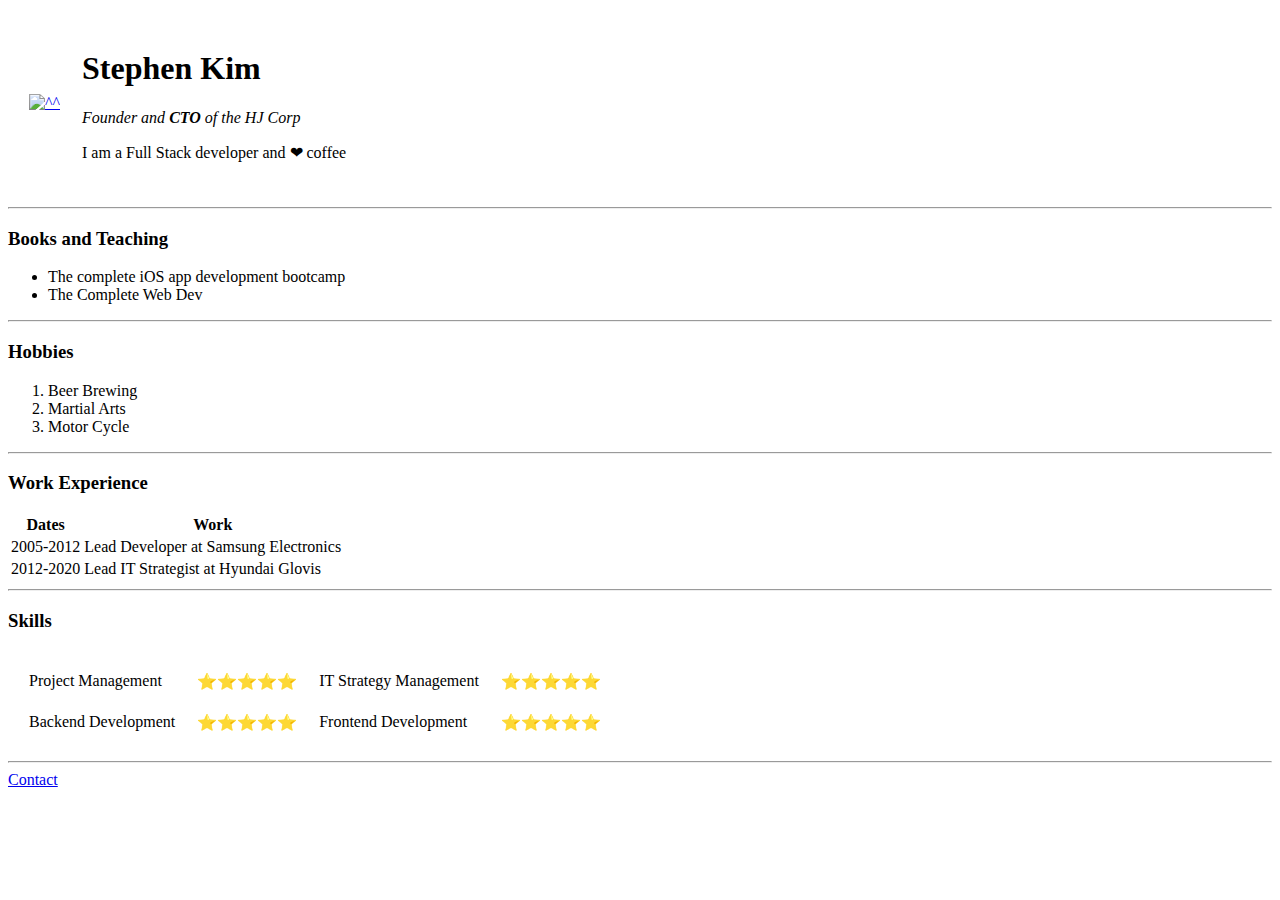
==== index.html @ 9a24129f "k" ====
<!DOCTYPE html>
<html lang="en">
<head>
    <meta charset="UTF-8">
    <title>☕ Stephen's Personal Site</title>
</head>
<body>
<table cellspacing="20">
    <tr>
        <td>
            <a href="https://www.google.com"> <img
                    src="https://www.google.com/logos/doodles/2021/seasonal-holidays-2021-6753651837109324.3-ladc.gif" alt="^^">
            </a>
        </td>
        <td>
            <h1>Stephen Kim</h1>
            <p style="font-style:italic;">Founder and <strong>CTO</strong> of the HJ Corp</p> <!-- em, i, strong, b is similar -->
            <p>I am a Full Stack developer and ❤ coffee</p>
        </td>
    </tr>
</table>
<hr>
<h3>Books and Teaching</h3>
<ul>
    <li> The complete iOS app development bootcamp</li>
    <li> The Complete Web Dev</li>
</ul>
<hr>
<h3>Hobbies</h3>
<ol>
    <li>Beer Brewing</li>
    <li>Martial Arts</li>
    <li>Motor Cycle</li>
</ol>
<hr>
<h3>Work Experience</h3>
<table>
    <thead>
    <tr>
        <th>Dates</th>
        <th>Work</th>
    </tr>
    </thead>
    <tbody>
    <tr>
        <td>2005-2012</td>
        <td>Lead Developer at Samsung Electronics</td>
    </tr>
    <tr>
        <td>2012-2020</td>
        <td>Lead IT Strategist at Hyundai Glovis</td>
    </tr>
    </tbody>
</table>
<hr>
<h3>Skills</h3>
<table cellspacing="20">
    <tr>
        <td>Project Management</td>
        <td>⭐⭐⭐⭐⭐</td>
        <td>IT Strategy Management</td>
        <td>⭐⭐⭐⭐⭐</td>
    </tr>
    <tr>
        <td>Backend Development</td>
        <td>⭐⭐⭐⭐⭐</td>
        <td>Frontend Development</td>
        <td>⭐⭐⭐⭐⭐</td>
    </tr>
</table>
<hr>
<a href="Contact.html">Contact</a>
</body>
</html>
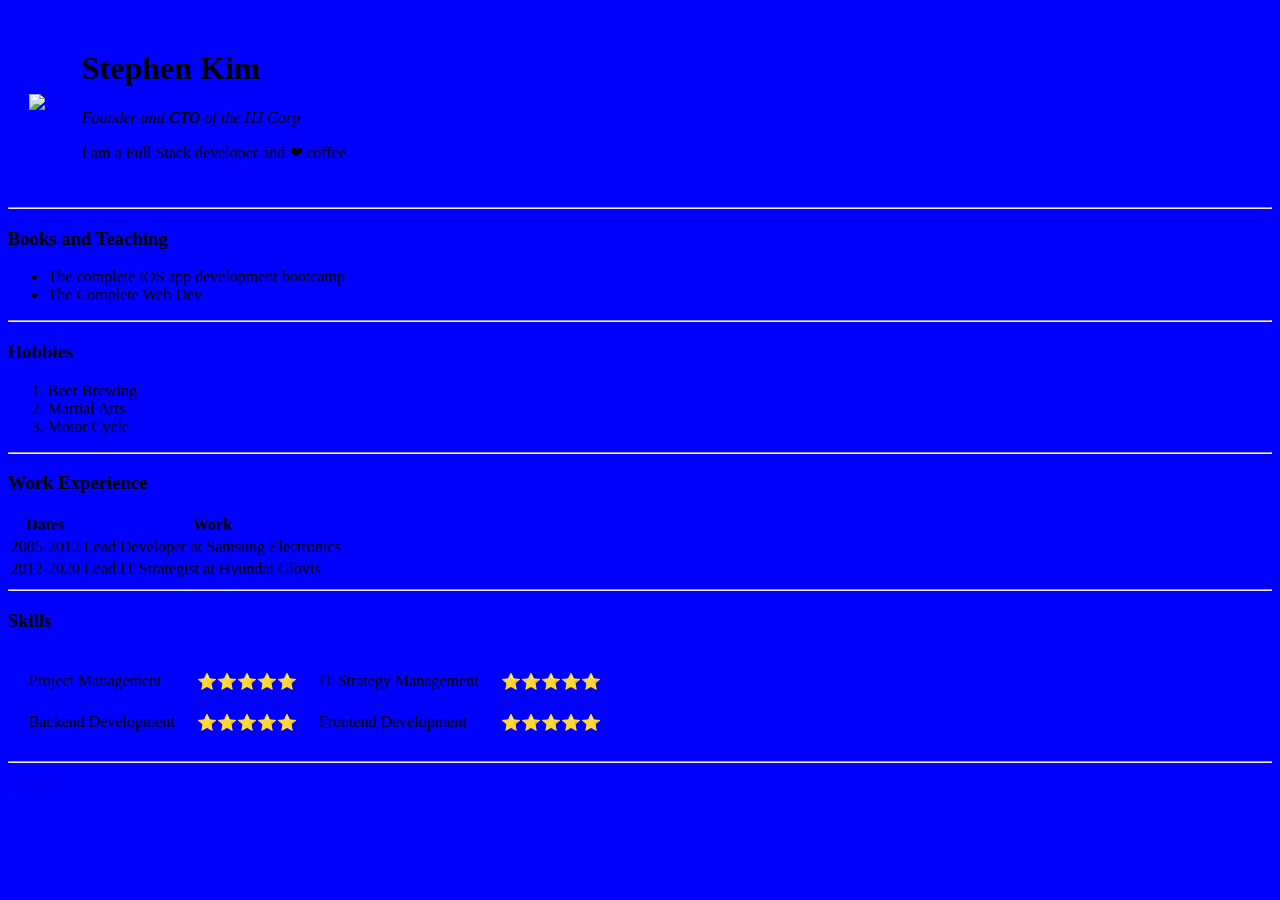
==== commit 8c5c1d1e: "Background Color Change -> Blue" ====
--- a/index.html
+++ b/index.html
@@ -4,7 +4,7 @@
     <meta charset="UTF-8">
     <title>☕ Stephen's Personal Site</title>
 </head>
-<body>
+<body style="background-color: blue;">
 <table cellspacing="20">
     <tr>
         <td>
